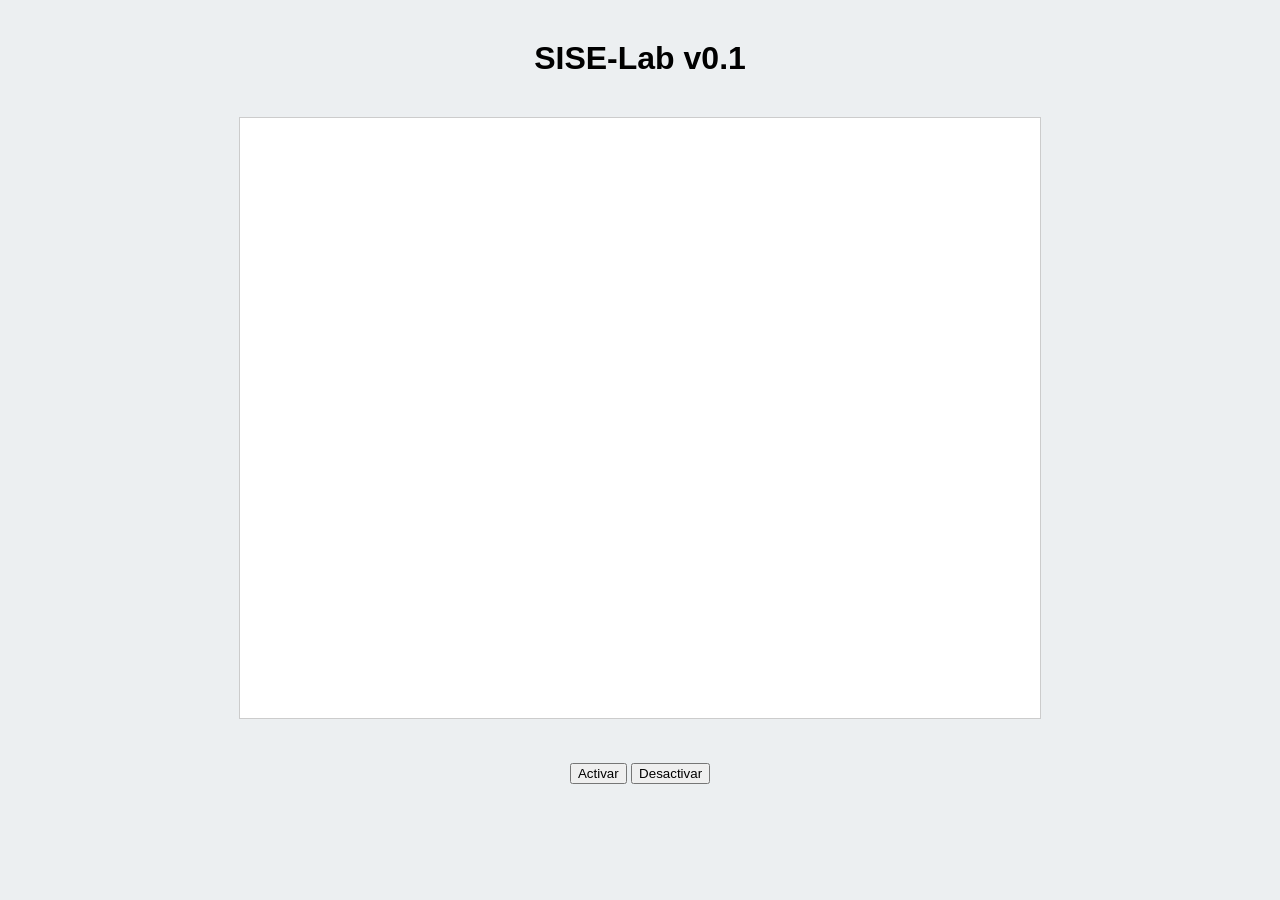
==== SISE-Lab/index.html @ 1f965acb "Commit 76" ====
<!DOCTYPE html>
<html lang="es">

<head>
    <meta charset="UTF-8">
    <title>SISE-Lab</title>

    <link rel="stylesheet" href="css/sise.css">
</head>

<body>

<h1>SISE-Lab v0.1</h1>

<div id="canvas"></div>

<div class="buttons">
    <button id="btnOn">Activar</button>
    <button id="btnOff">Desactivar</button>
</div>
<script src="js/core/SVGCanvas.js"></script>
<script src="js/grafcet/Node.js"></script>
<script src="js/grafcet/Step.js"></script>
<script src="js/grafcet/Transition.js"></script>
<script src="js/grafcet/Arc.js"></script>
<script src="js/grafcet/Diagram.js"></script>
<script src="js/grafcet/Engine.js"></script>
<script src="js/grafcet/Layout.js"></script>
<script src="js/grafcet/LayoutNode.js"></script>
<script src="js/render/Renderer.js"></script>
<script src="js/grafcet/Simulation.js"></script>
<script src="js/render/StepView.js"></script>
<script src="js/render/TransitionView.js"></script>
<script src="js/render/ConnectionView.js"></script>
<script src="js/app.js"></script>

</body>

</html>
---- SISE-Lab/css/sise.css ----
body{

    font-family:Segoe UI,Arial,sans-serif;

    background:#ECEFF1;

    margin:40px;

    text-align:center;

}

#canvas{

    margin:40px auto;

}

.step{

    width:80px;

    height:80px;

    border:3px solid #222;

    border-radius:8px;

    background:#DDDDDD;

    display:flex;

    justify-content:center;

    align-items:center;

    font-size:28px;

    font-weight:bold;

    margin:auto;

    transition:.30s;

}

.step.active{

    background:#4CAF50;

    color:white;

}
.transition{

    display:flex;
    flex-direction:column;
    align-items:center;

    margin:8px 0;

}

.transition-line{

    width:3px;
    height:20px;
    background:#222;

}

.transition-bar{

    width:40px;
    height:4px;
    background:#222;

}

.transition-label{

    margin-top:6px;

    font-size:13px;

    color:#444;

    font-style:italic;

}
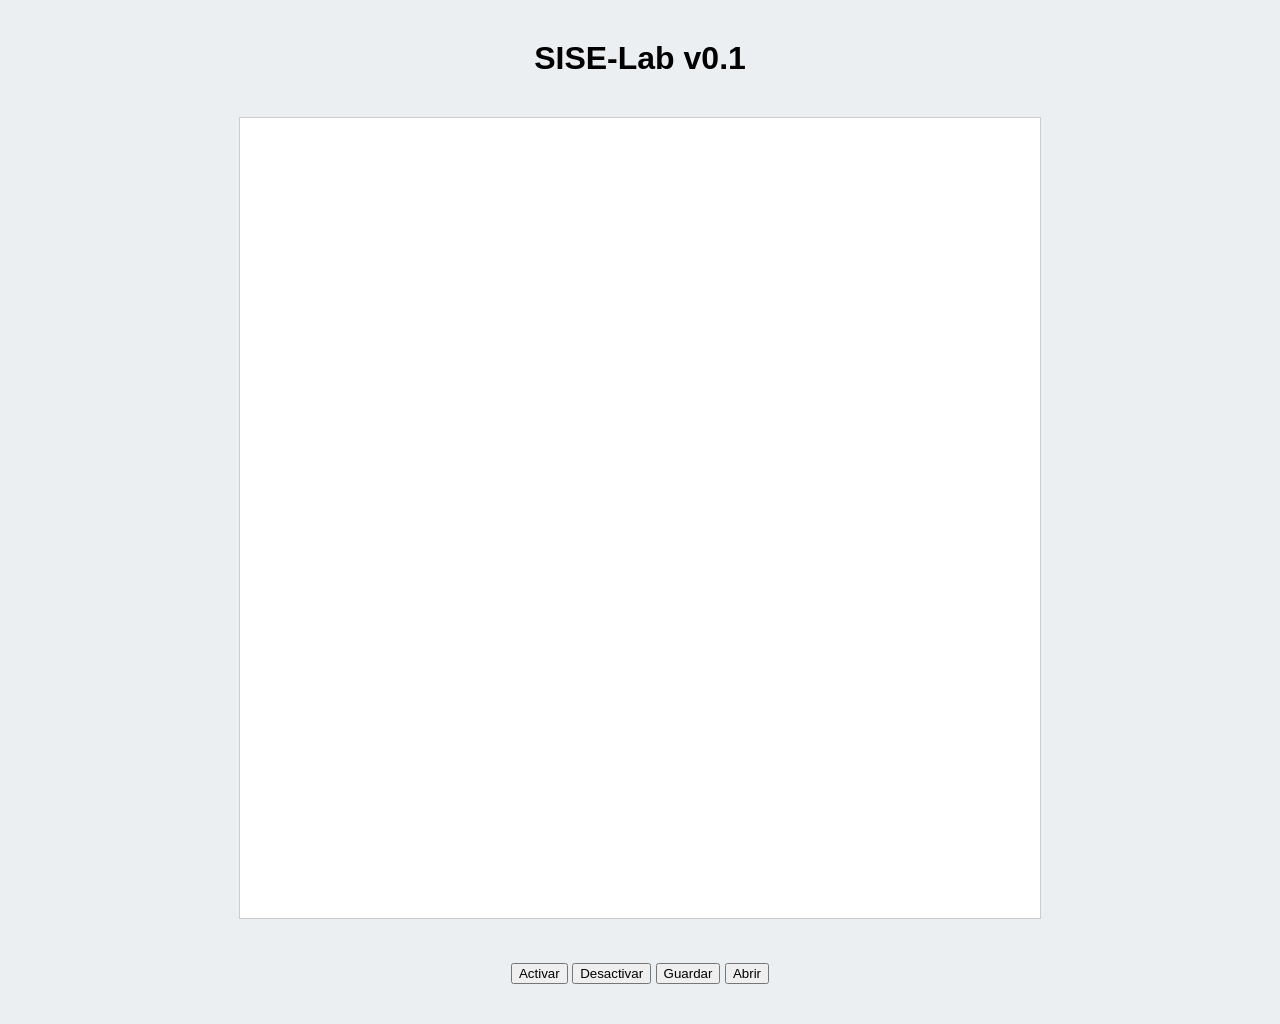
==== commit 48e62716: "Ya se guarda y se carga el grafcet en formato JSON" ====
--- a/SISE-Lab/index.html
+++ b/SISE-Lab/index.html
@@ -17,6 +17,9 @@
 <div class="buttons">
     <button id="btnOn">Activar</button>
     <button id="btnOff">Desactivar</button>
+
+    <button id="btnSave">Guardar</button>
+    <button id="btnLoad">Abrir</button>
 </div>
 <script src="js/core/SVGCanvas.js"></script>
 <script src="js/grafcet/Node.js"></script>
@@ -32,6 +35,9 @@
 <script src="js/render/StepView.js"></script>
 <script src="js/render/TransitionView.js"></script>
 <script src="js/render/ConnectionView.js"></script>
+<script src="js/render/JumpConnectionView.js"></script>
+<script src="js/file/FileManager.js"></script>
+<script src="js/file/Serializer.js"></script>
 <script src="js/app.js"></script>
 
 </body>
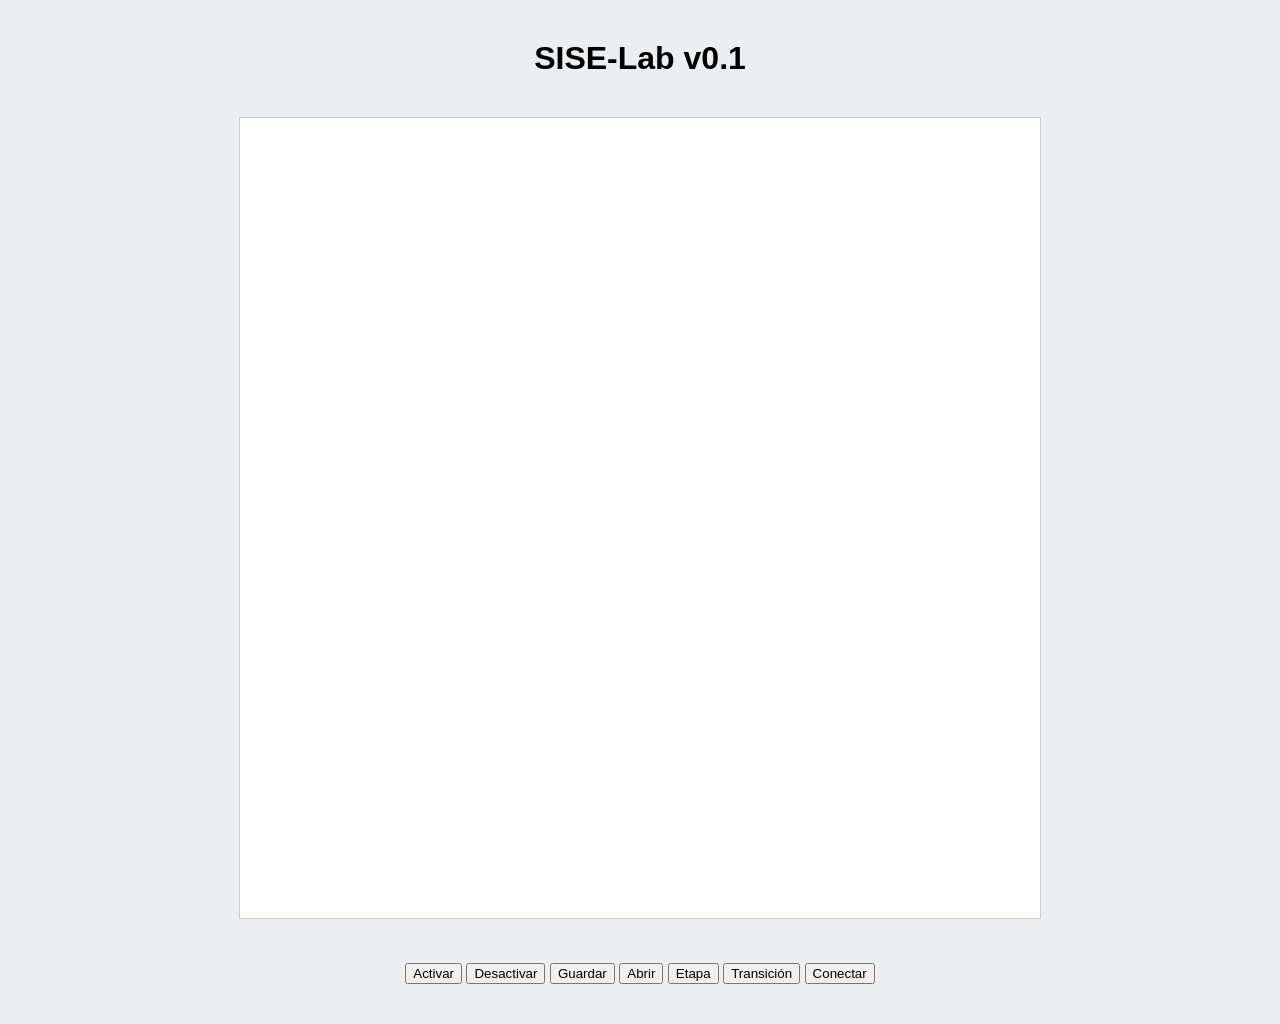
==== commit 9e6e8276: "Editor gráfico funcional de GRAFCET con simulación y persistencia" ====
--- a/SISE-Lab/index.html
+++ b/SISE-Lab/index.html
@@ -20,6 +20,10 @@
 
     <button id="btnSave">Guardar</button>
     <button id="btnLoad">Abrir</button>
+    
+    <button id="btnStep">Etapa</button>
+    <button id="btnTransition">Transición</button>
+    <button id="btnConnect">Conectar</button>
 </div>
 <script src="js/core/SVGCanvas.js"></script>
 <script src="js/grafcet/Node.js"></script>
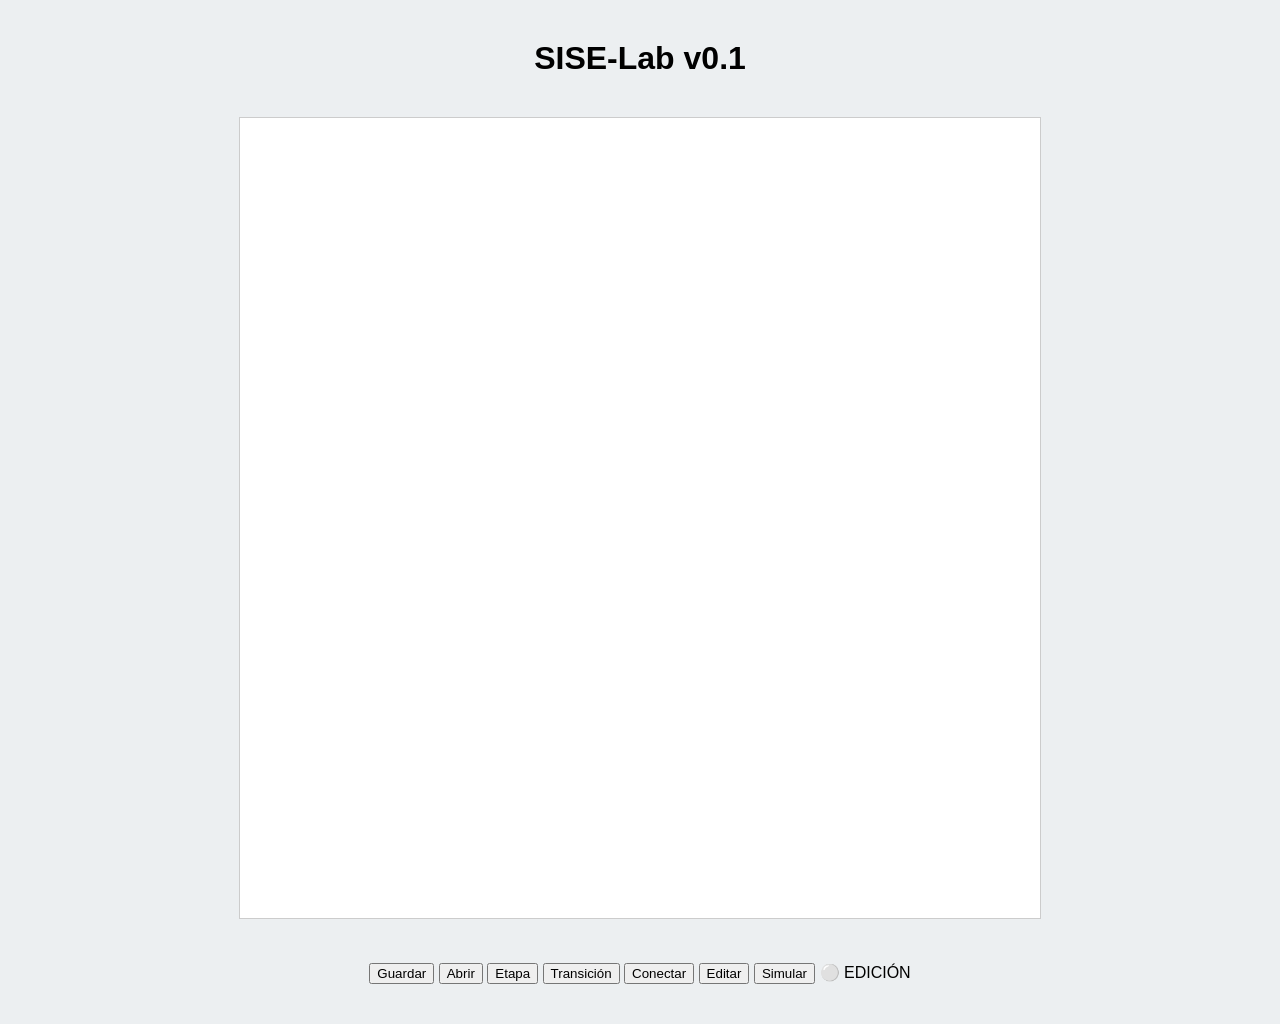
==== commit 93ddb275: "Implementados los modos edición/simulación" ====
--- a/SISE-Lab/index.html
+++ b/SISE-Lab/index.html
@@ -15,8 +15,6 @@
 <div id="canvas"></div>
 
 <div class="buttons">
-    <button id="btnOn">Activar</button>
-    <button id="btnOff">Desactivar</button>
 
     <button id="btnSave">Guardar</button>
     <button id="btnLoad">Abrir</button>
@@ -24,6 +22,11 @@
     <button id="btnStep">Etapa</button>
     <button id="btnTransition">Transición</button>
     <button id="btnConnect">Conectar</button>
+
+    <button id="btnEdit">Editar</button>
+    <button id="btnRun">Simular</button>
+
+    <span id="modeIndicator">⚪ EDICIÓN</span>
 </div>
 <script src="js/core/SVGCanvas.js"></script>
 <script src="js/grafcet/Node.js"></script>
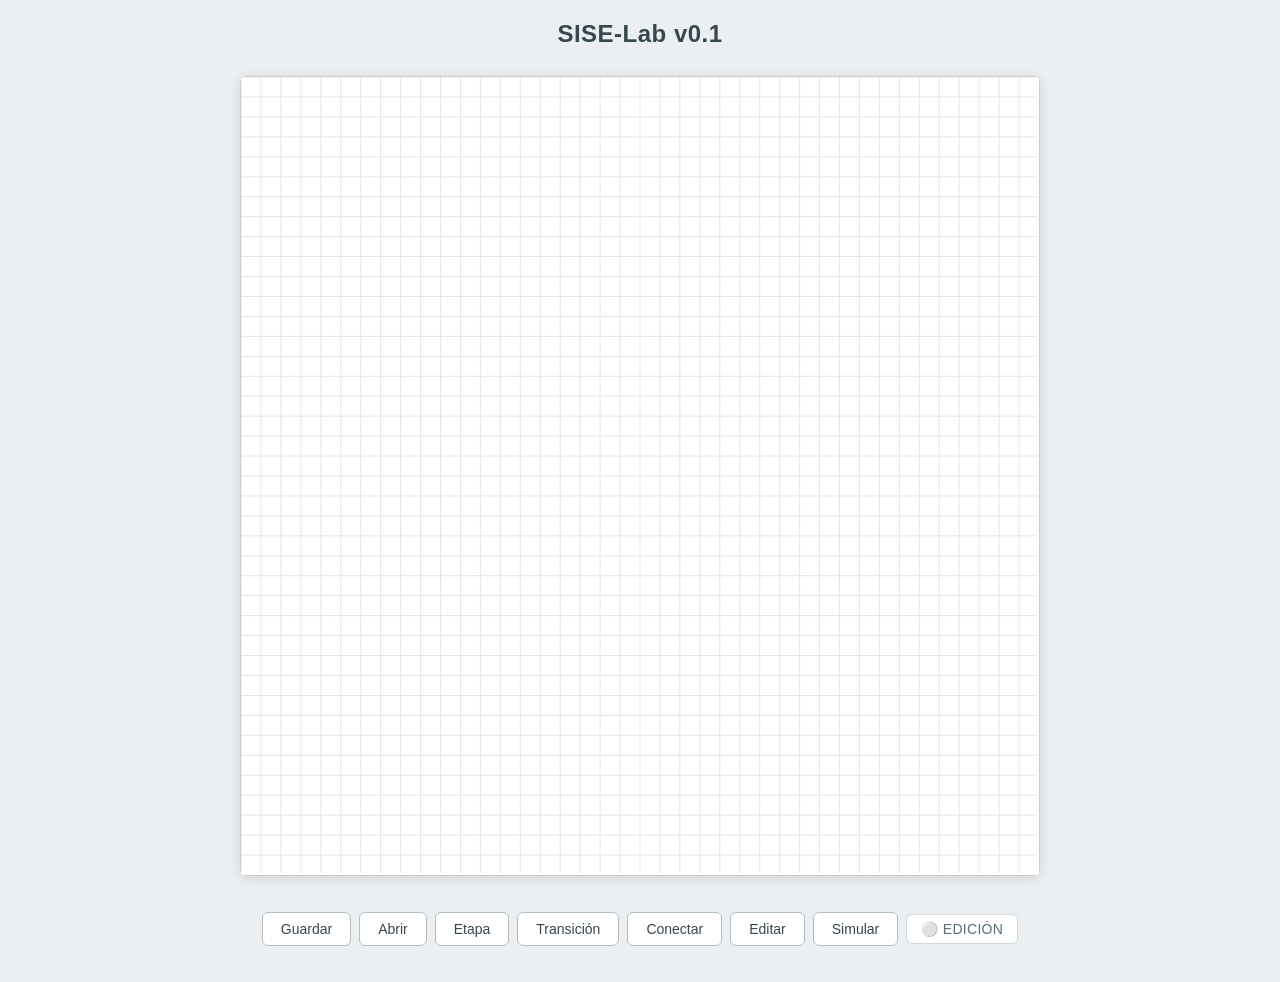
==== commit 9afde0c3: "Primera versión 100% operativa" ====
--- a/SISE-Lab/index.html
+++ b/SISE-Lab/index.html
@@ -29,22 +29,22 @@
     <span id="modeIndicator">⚪ EDICIÓN</span>
 </div>
 <script src="js/core/SVGCanvas.js"></script>
-<script src="js/grafcet/Node.js"></script>
-<script src="js/grafcet/Step.js"></script>
-<script src="js/grafcet/Transition.js"></script>
-<script src="js/grafcet/Arc.js"></script>
-<script src="js/grafcet/Diagram.js"></script>
-<script src="js/grafcet/Engine.js"></script>
-<script src="js/grafcet/Layout.js"></script>
-<script src="js/grafcet/LayoutNode.js"></script>
-<script src="js/render/Renderer.js"></script>
-<script src="js/grafcet/Simulation.js"></script>
-<script src="js/render/StepView.js"></script>
-<script src="js/render/TransitionView.js"></script>
-<script src="js/render/ConnectionView.js"></script>
-<script src="js/render/JumpConnectionView.js"></script>
-<script src="js/file/FileManager.js"></script>
-<script src="js/file/Serializer.js"></script>
+<script src="js/grafcet/node.js"></script>
+<script src="js/grafcet/step.js"></script>
+<script src="js/grafcet/transition.js"></script>
+<script src="js/grafcet/arc.js"></script>
+<script src="js/grafcet/diagram.js"></script>
+<script src="js/grafcet/engine.js"></script>
+<script src="js/grafcet/layout.js"></script>
+<script src="js/grafcet/layoutnode.js"></script>
+<script src="js/render/renderer.js"></script>
+<script src="js/grafcet/simulation.js"></script>
+<script src="js/render/stepview.js"></script>
+<script src="js/render/transitionview.js"></script>
+<script src="js/render/connectionview.js"></script>
+<script src="js/render/jumpconnectionview.js"></script>
+<script src="js/file/filemanager.js"></script>
+<script src="js/file/serializer.js"></script>
 <script src="js/app.js"></script>
 
 </body>
--- a/SISE-Lab/css/sise.css
+++ b/SISE-Lab/css/sise.css
@@ -1,90 +1,75 @@
-body{
-
-    font-family:Segoe UI,Arial,sans-serif;
-
-    background:#ECEFF1;
-
-    margin:40px;
-
-    text-align:center;
-
+* {
+    margin: 0;
+    padding: 0;
+    box-sizing: border-box;
 }
 
-#canvas{
-
-    margin:40px auto;
-
+body {
+    font-family: 'Segoe UI', Arial, sans-serif;
+    background: #ECEFF1;
+    padding: 20px;
+    text-align: center;
 }
 
-.step{
-
-    width:80px;
-
-    height:80px;
-
-    border:3px solid #222;
-
-    border-radius:8px;
-
-    background:#DDDDDD;
-
-    display:flex;
-
-    justify-content:center;
-
-    align-items:center;
-
-    font-size:28px;
-
-    font-weight:bold;
-
-    margin:auto;
-
-    transition:.30s;
-
+h1 {
+    font-size: 24px;
+    color: #37474F;
+    margin-bottom: 12px;
+    font-weight: 600;
+    letter-spacing: 0.5px;
 }
 
-.step.active{
-
-    background:#4CAF50;
-
-    color:white;
-
-}
-.transition{
-
-    display:flex;
-    flex-direction:column;
-    align-items:center;
-
-    margin:8px 0;
-
+#canvas {
+    margin: 16px auto;
+    display: inline-block;
+    box-shadow: 0 2px 12px rgba(0, 0, 0, 0.12);
+    border-radius: 6px;
+    overflow: hidden;
 }
 
-.transition-line{
-
-    width:3px;
-    height:20px;
-    background:#222;
-
+#canvas svg {
+    display: block;
 }
 
-.transition-bar{
-
-    width:40px;
-    height:4px;
-    background:#222;
-
+.buttons {
+    margin: 16px auto;
+    display: flex;
+    justify-content: center;
+    gap: 8px;
+    flex-wrap: wrap;
+    align-items: center;
 }
 
-.transition-label{
+.buttons button {
+    padding: 8px 18px;
+    border: 1px solid #B0BEC5;
+    border-radius: 6px;
+    background: white;
+    font-family: 'Segoe UI', Arial, sans-serif;
+    font-size: 14px;
+    color: #37474F;
+    cursor: pointer;
+    transition: all .15s ease;
+    user-select: none;
+}
 
-    margin-top:6px;
+.buttons button:hover {
+    background: #E3F2FD;
+    border-color: #42A5F5;
+    box-shadow: 0 1px 4px rgba(66, 165, 245, 0.2);
+}
 
-    font-size:13px;
+.buttons button:active {
+    transform: translateY(1px);
+}
 
-    color:#444;
-
-    font-style:italic;
-
-}+#modeIndicator {
+    font-size: 14px;
+    color: #546E7A;
+    padding: 6px 14px;
+    background: white;
+    border-radius: 6px;
+    border: 1px solid #CFD8DC;
+    font-weight: 500;
+    letter-spacing: 0.3px;
+}
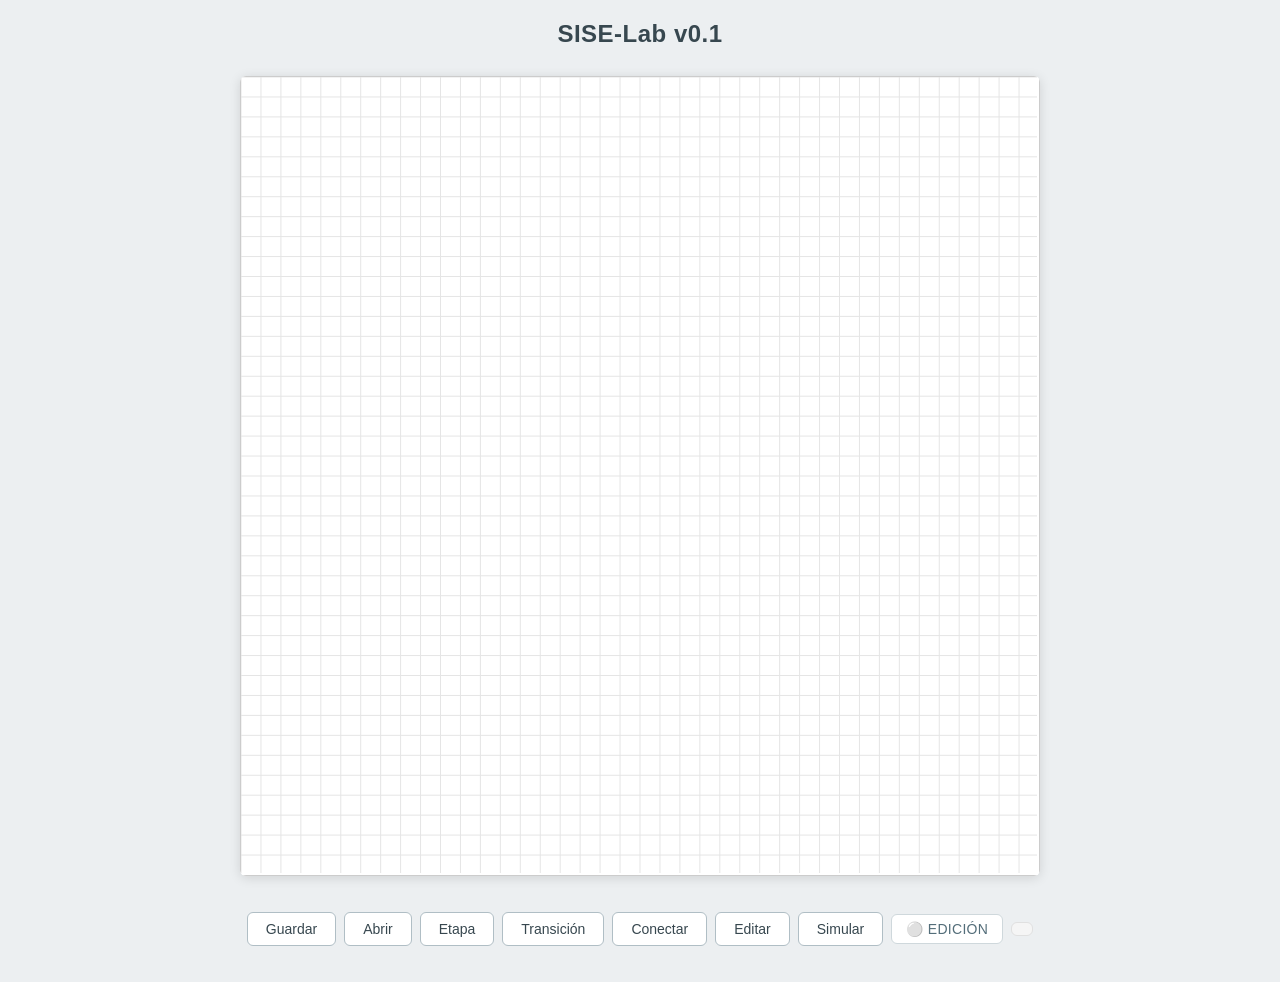
==== commit d0897df8: "Implementado guardar archivos seleccionando el nombre del archivo" ====
--- a/SISE-Lab/index.html
+++ b/SISE-Lab/index.html
@@ -27,6 +27,7 @@
     <button id="btnRun">Simular</button>
 
     <span id="modeIndicator">⚪ EDICIÓN</span>
+    <span id="fileIndicator"></span>
 </div>
 <script src="js/core/SVGCanvas.js"></script>
 <script src="js/grafcet/node.js"></script>
--- a/SISE-Lab/css/sise.css
+++ b/SISE-Lab/css/sise.css
@@ -73,3 +73,17 @@
     font-weight: 500;
     letter-spacing: 0.3px;
 }
+
+#fileIndicator {
+    font-size: 13px;
+    color: #78909C;
+    padding: 6px 10px;
+    background: #F5F5F5;
+    border-radius: 6px;
+    border: 1px solid #E0E0E0;
+    font-weight: 400;
+    max-width: 220px;
+    overflow: hidden;
+    text-overflow: ellipsis;
+    white-space: nowrap;
+}
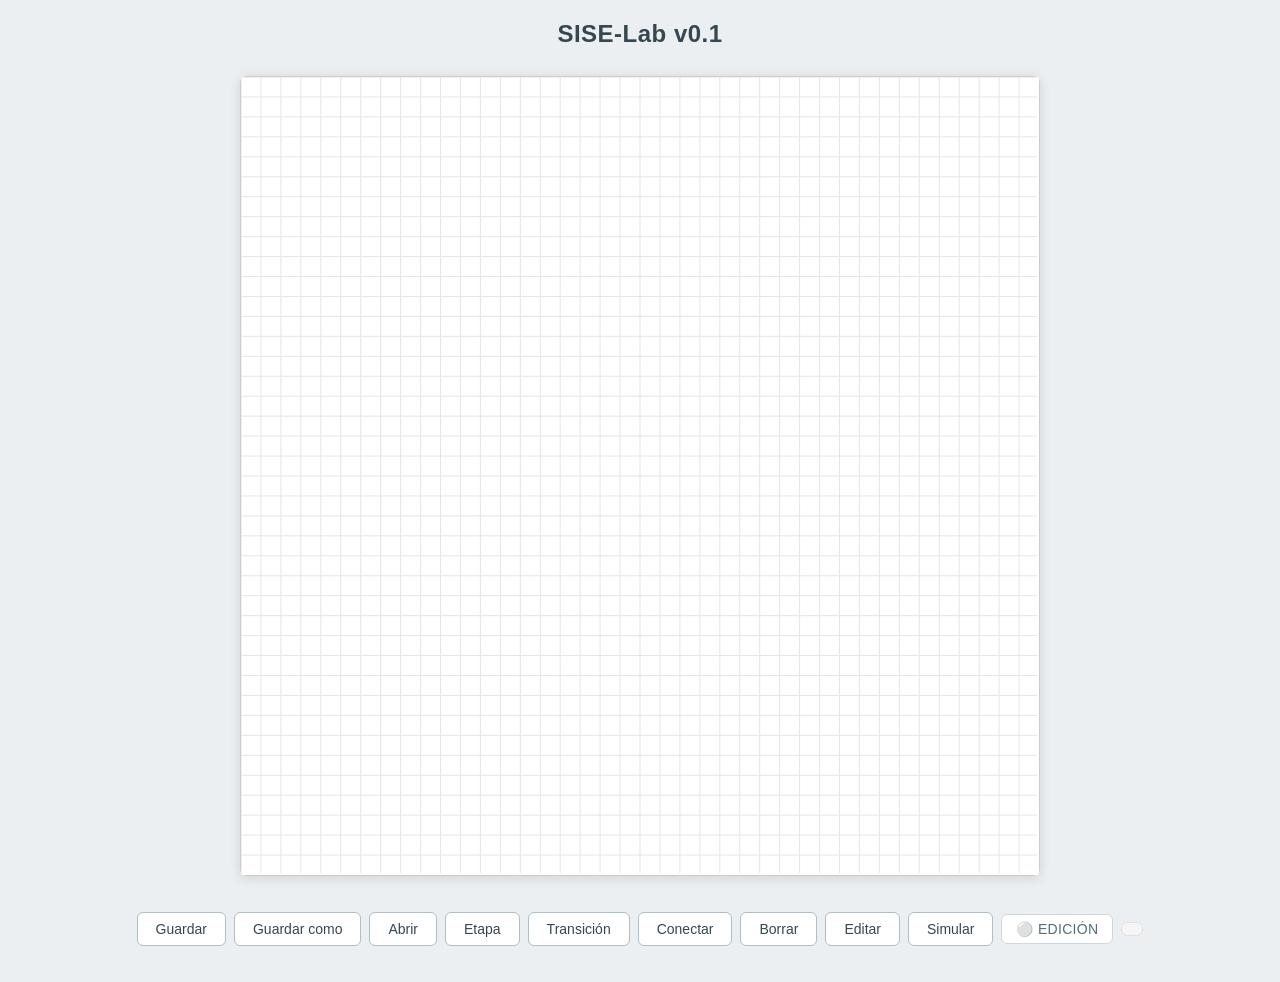
==== commit 5f82055f: "Implementado eliminar etapas y transiciones  y "guardar como" archivos .json" ====
--- a/SISE-Lab/index.html
+++ b/SISE-Lab/index.html
@@ -17,11 +17,13 @@
 <div class="buttons">
 
     <button id="btnSave">Guardar</button>
+    <button id="btnSaveAs">Guardar como</button>
     <button id="btnLoad">Abrir</button>
     
     <button id="btnStep">Etapa</button>
     <button id="btnTransition">Transición</button>
     <button id="btnConnect">Conectar</button>
+    <button id="btnDelete">Borrar</button>
 
     <button id="btnEdit">Editar</button>
     <button id="btnRun">Simular</button>
